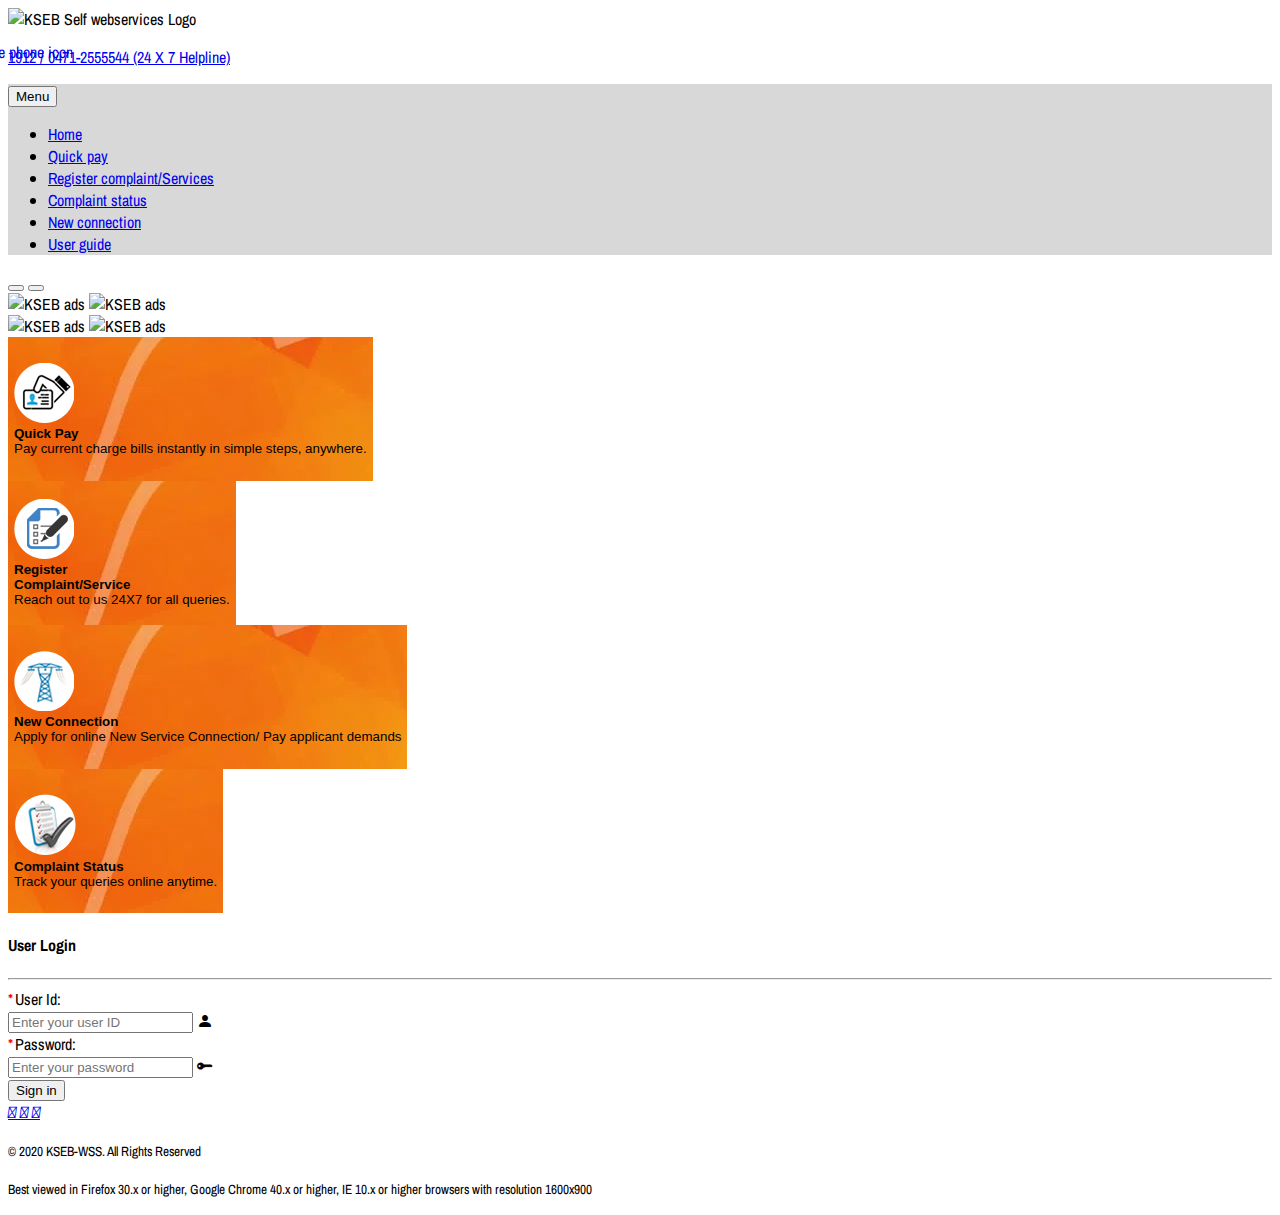
==== index.html @ 23eac4e5 "kseb-modelpage" ====
<!doctype html>
<html lang="en">

<head>
    <!-- Required meta tags -->
    <meta charset="utf-8">
    <meta name="viewport" content="width=device-width, initial-scale=1">

    <!-- Bootstrap CSS -->
    <link href="https://cdn.jsdelivr.net/npm/bootstrap@5.0.2/dist/css/bootstrap.min.css" rel="stylesheet"
        integrity="sha384-EVSTQN3/azprG1Anm3QDgpJLIm9Nao0Yz1ztcQTwFspd3yD65VohhpuuCOmLASjC" crossorigin="anonymous">
    <link rel="icon" href="/assets/img/icon.jpeg">
    <link rel="preconnect" href="https://fonts.googleapis.com">
    <link rel="preconnect" href="https://fonts.gstatic.com" crossorigin>
    <link href="https://fonts.googleapis.com/css2?family=Archivo+Narrow&display=swap" rel="stylesheet">
    <link rel="stylesheet" href="/assets/style/style.css">

    <script src="https://kit.fontawesome.com/2b0fe9856a.js" crossorigin="anonymous"></script>
    <link rel="stylesheet" href="https://cdnjs.cloudflare.com/ajax/libs/font-awesome/4.7.0/css/font-awesome.min.css">
    <link rel="stylesheet" href="https://cdn.jsdelivr.net/npm/bootstrap-icons@1.5.0/font/bootstrap-icons.css">

    <title>KSEB Web self service</title>
</head>

<body>

    <header>
        <div class="container-fluid">
            <div class="row border-bottom border-warning p-2">
                <div class="col d-flex justify-content-start justify-content-md-center">
                    <img class="img-fluid"
                        src="https://wss.kseb.in/selfservices/resources/Images/misc/KSEB_WSS_Logo.png"
                        alt="KSEB Self webservices Logo">
                </div>
                <div class="col d-none d-md-flex align-items-center justify-content-center helpline">
                    <a href="#" class="d-flex text-decoration-none helpline">
                        <img class="img helpline-phone-icon"
                            src="https://wss.kseb.in/selfservices/resources/Images/icons/phone_icon.png"
                            alt="helpline phone icon">
                        <div class="d-flex my-auto border border-warning rounded-pill px-4 fw-light">
                            <p class="text-primary my-auto small">1912 / 0471-2555544
                                <span class="text-secondary">(24 X 7 Helpline)</span>
                            </p>
                        </div>
                    </a>
                </div>
            </div>
        </div>
    </header>
    <nav class="navbar navbar-expand-lg navbar-light p-0">
        <div class="container-fluid">
            <button class="navbar-toggler border-0 ms-auto" type="button" data-bs-toggle="collapse"
                data-bs-target="#menu" aria-controls="menu" aria-expanded="false" aria-label="Toggle navigation">
                Menu
                <span class="navbar-toggler-icon"></span>
            </button>
            <div class="collapse navbar-collapse" id="menu">
                <ul class="navbar-nav mx-auto mb-2 mb-lg-0 text-uppercase">
                    <li class="nav-item mx-auto">
                        <a class="nav-link" href="index.html">Home</a>
                    </li>
                    <li class="nav-item mx-auto">
                        <a class="nav-link" href="quickpay.html">Quick pay</a>
                    </li>
                    <li class="nav-item mx-auto">
                        <a class="nav-link" href="register-complaint.html">Register complaint/Services</a>
                    </li>
                    <li class="nav-item mx-auto">
                        <a class="nav-link" href="#">Complaint status</a>
                    </li>
                    <li class="nav-item mx-auto">
                        <a class="nav-link" href="#">New connection</a>
                    </li>
                    <li class="nav-item mx-auto">
                        <a class="nav-link" href="#">User guide</a>
                    </li>
                </ul>
            </div>
        </div>
    </nav>



    <section class="ads">


        <div id="kseb-ads-carousel" class="carousel slide" data-bs-ride="carousel">
            <div class="carousel-indicators">
              <button type="button" data-bs-target="#kseb-ads-carousel" data-bs-slide-to="0" class="active bg-danger" aria-current="true" aria-label="Slide 1"></button>
              <button type="button" data-bs-target="#kseb-ads-carousel" data-bs-slide-to="1" aria-label="Slide 2" class="bg-danger"></button>
            </div>
            <div class="carousel-inner">
              <div class="carousel-item active">
                  <div class="d-flex">
                    <img src="https://live.staticflickr.com/65535/49860091727_336f212b11_c.jpg" class="w-50" alt="KSEB ads">
                    <img src="https://live.staticflickr.com/65535/49860092852_6cba6ef0ba_c.jpg" class="w-50" alt="KSEB ads">
                  </div>
              </div>
              <div class="carousel-item">
                  <div class="d-flex">
                    <img src="https://live.staticflickr.com/65535/49859244963_f034b18149_c.jpg" class="w-50" alt="KSEB ads">
                    <img src="https://live.staticflickr.com/65535/51695689180_2ef74fd9a4_c.jpg" class="w-50" alt="KSEB ads">
                  </div>
              </div>
            </div>
          </div>

     
        

    </section>



    <section>
        <div class="container overflow-hidden">
            <div class="row m-4 flex-column-reverse flex-lg-row">
                <div class="col-12 col-lg-8">
                    <div class="row g-2 g-md-3 links">
                        <div class="col-12 col-lg-6">
                            <button class="w-100 rounded-3" onclick="window.location.href='quickpay.html'">
                                <div class="row">
                                    <div class="col-auto">
                                        <img class="img rounded-circle" src="/assets/img/bill-payment.png"
                                            alt="KSEB bill-payment">
                                    </div>
                                    <div class="col">
                                        <h4 class="text-light">Quick Pay</h4>
                                        <p class="text-dark">Pay current charge bills instantly in simple steps,
                                            anywhere.</p>
                                    </div>
                                </div>
                            </button>
                        </div>
                        <div class="col-12 col-lg-6">
                            <button class="w-100 rounded-3" onclick="window.location.href='register-complaint.html'"">
                                <div class="row">
                                    <div class="col-auto">
                                        <img class="img rounded-circle" src="/assets/img/complaint-register.png"
                                            alt="KSEB complaint-register">
                                    </div>
                                    <div class="col">
                                        <h4 class="text-light">
                                            Register<br>Complaint/Service
                                        </h4>
                                        <p class="text-dark">Reach out to us 24X7 for all queries.</p>
                                    </div>
                                </div>
                            </button>
                        </div>
                        <div class="col-12 col-lg-6">
                            <button class="w-100 rounded-3" onclick="window.location.href='#'">
                                <div class="row">
                                    <div class="col-auto">
                                        <img class="img rounded-circle" src="/assets/img/new-connection.png"
                                            alt="KSEB new connection">
                                    </div>
                                    <div class="col">
                                        <h4 class="text-light">New Connection</h4>
                                        <p class="text-dark">Apply for online New Service Connection/ Pay applicant
                                            demands</p>
                                    </div>
                                </div>
                            </button>
                        </div>
                        <div class="col-12 col-lg-6">
                            <button class="w-100 rounded-3" onclick="window.location.href='#'">
                                <div class="row">
                                    <div class="col-auto">
                                        <img class="img rounded-circle" src="/assets/img/complaint-status.png"
                                            alt="KSEB new connection">
                                    </div>
                                    <div class="col">
                                        <h4 class="text-light">Complaint Status</h4>
                                        <p class="text-dark">Track your queries online anytime.</p>
                                    </div>
                                </div>
                            </button>
                        </div>

                    </div>
                </div>
                <div class="col col-lg-4 mb-3 mb-lg-0 p-3 border shadow-lg border-2 rounded-2">
                    <h4 class="text-danger">User Login</h4>
                    <hr>
                    <form id="login-form" method="post">
                        <div class="mb-3">
                            <label class="form-label float-start mb-0 required text-uppercase text-muted"
                                for="userId">User Id:</label>
                            <div class="input-group">
                                <input type="text" class="form-control shadow-none" id="userId" name="userId"
                                    placeholder="Enter your user ID">
                                <span class="input-group-text">
                                    <i class="bi bi-person-fill"></i>
                                </span>
                            </div>
                        </div>
                        <div class="mb-3">
                            <label class="form-label mb-0 required text-uppercase text-muted"
                                for="password">Password:</label>
                            <div class="input-group mb-3">
                                <input type="password" id="password" name="password" class="form-control shadow-none"
                                    placeholder="Enter your password">
                                <span class="input-group-text">
                                    <i class="bi bi-key-fill"></i>
                                </span>
                            </div>
                        </div>
                        <button type="submit" class="btn btn-primary float-end">Sign in</button>
                    </form>
                </div>
            </div>
        </div>
    </section>



    <footer class="bg-secondary mt-3">
        <div class="container">
            <div class="row">
                <div class="col d-flex justify-content-center justify-content-center fs-2">
                    <a class="text-decoration-none text-light" href="https://twitter.com/KSEBLtd">
                        <i class="fa-brands fa-twitter-square me-2"></i>
                    </a>
                    <a class="text-decoration-none text-light"
                        href="https://www.youtube.com/channel/UCAK0P7b-eQ7u5waz93Ld_Ww">
                        <i class="fa-brands fa-youtube me-2"></i>
                    </a>
                    <a class="text-decoration-none text-light" href="https://facebook.com/ksebl">
                        <i class="fa-brands fa-facebook-square me-2"></i>
                    </a>
                </div>
            </div>
            <div class="row text-light">
                <div class="col-12 col-md-3">
                    <p class="text-center">
                        <small>© 2020 KSEB-WSS. All Rights Reserved</small>
                    </p>
                </div>
                <div class="col">
                    <p class="text-center">
                        <small>Best viewed in Firefox 30.x or higher, Google Chrome 40.x or higher, IE
                            10.x or higher browsers with resolution 1600x900
                        </small>
                </div>
            </div>
        </div>
    </footer>



    <script src="https://cdn.jsdelivr.net/npm/bootstrap@5.0.2/dist/js/bootstrap.bundle.min.js"
        integrity="sha384-MrcW6ZMFYlzcLA8Nl+NtUVF0sA7MsXsP1UyJoMp4YLEuNSfAP+JcXn/tWtIaxVXM"
        crossorigin="anonymous"></script>
    <script src="https://ajax.googleapis.com/ajax/libs/jquery/3.6.0/jquery.min.js"></script>
    <script src="https://cdn.jsdelivr.net/npm/jquery-validation@1.19.3/dist/jquery.validate.js"></script>
    <script src="/assets/js/script.js"></script>


</body>

</html>
---- assets/style/style.css ----
body {
    font-family:'Archivo Narrow', sans-serif;
}


.helpline{
    position: relative;
}

.helpline-phone-icon{
    position: absolute;
    transform: translateY(-25%) translateX(-50%);
}

nav{
    background-color: rgb(216, 216, 216);
}

.nav-item:hover{
    background-color: rgb(201, 201, 201);
}

.light-gray-background{
    background-color: rgb(228, 228, 228);
}




.links div button{
    background-image: url(/assets/img/links-background.webp);
    border: none;
}

@media screen and (min-width: 0px) {
    .links div button{
        height: 7rem;
    }
}

@media screen and (min-width:768px) {
    .links div button{
        height: 9rem;
    }
}

.links div button:hover{
    background-image: linear-gradient(transparent, rgba(28, 40, 28, 0.234)),url(/assets/img/links-background.webp);
}

.links div button *{
    margin: 0;
    text-align: start;
}

.required::before{
    content: '*';
    color: red;
    margin-right: 2px;
}

input::-webkit-outer-spin-button,
input::-webkit-inner-spin-button {
  -webkit-appearance: none;
  margin: 0;
}

/* Firefox */
input[type=number] {
  -moz-appearance: textfield;
}

hr{
    color: rgb(131, 131, 131);
}

.notice-icon{
    width: 2rem;
}

#complaint-description{
    resize: none;
}


.validation-message{
    color: red;
}
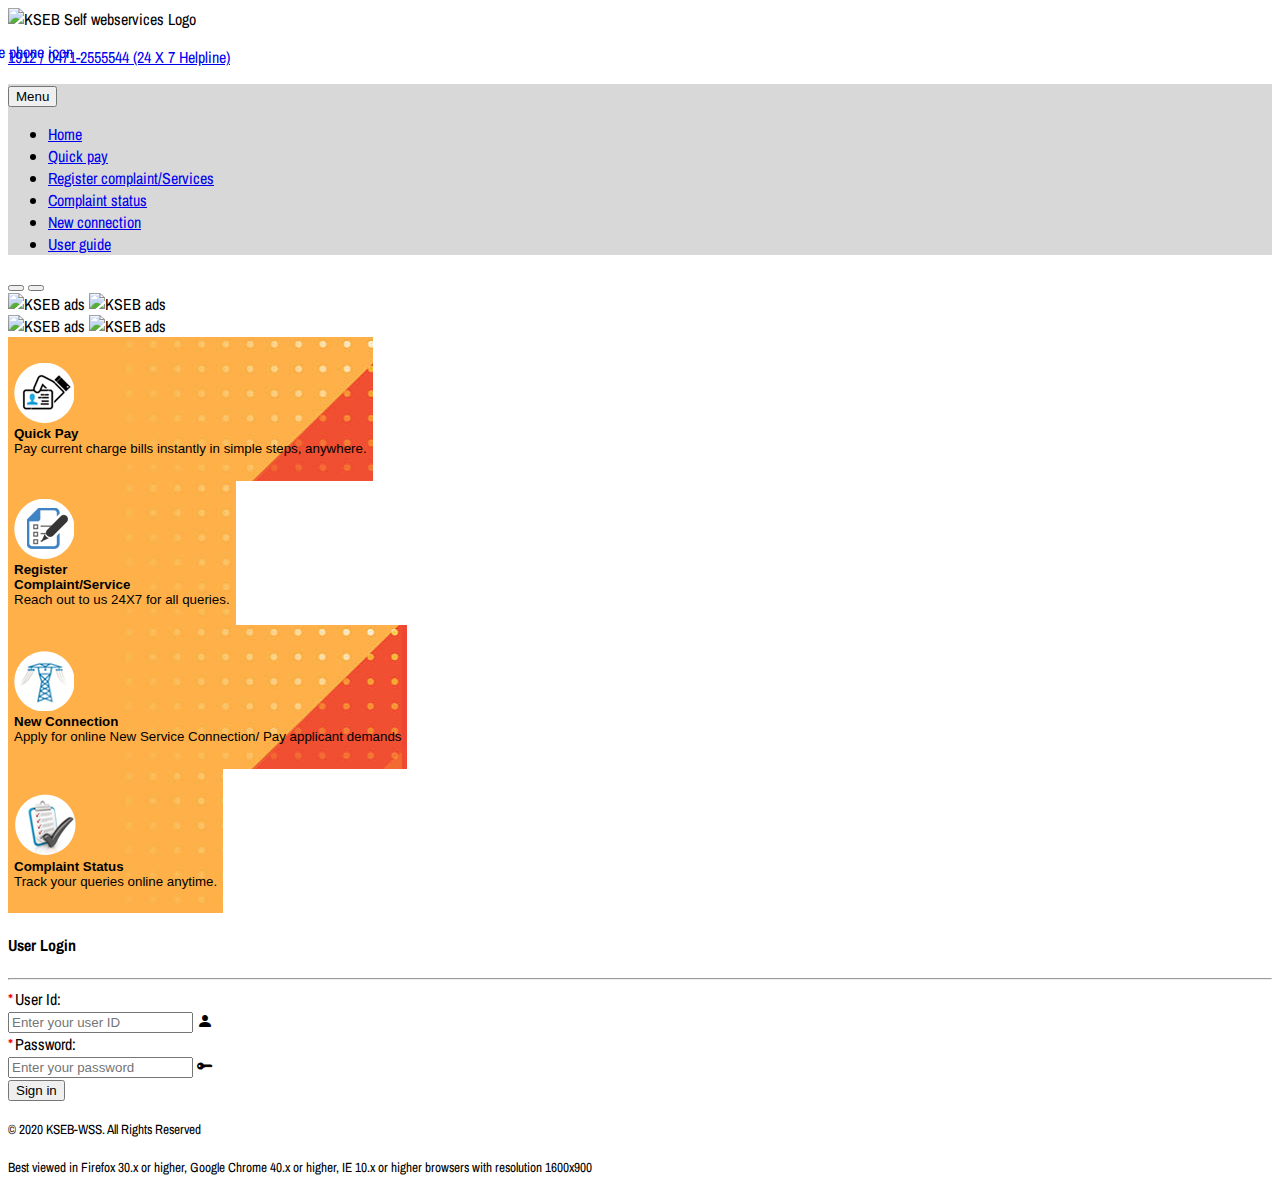
==== commit 1732dfbf: "Update index.html" ====
--- a/index.html
+++ b/index.html
@@ -9,14 +9,11 @@
     <!-- Bootstrap CSS -->
     <link href="https://cdn.jsdelivr.net/npm/bootstrap@5.0.2/dist/css/bootstrap.min.css" rel="stylesheet"
         integrity="sha384-EVSTQN3/azprG1Anm3QDgpJLIm9Nao0Yz1ztcQTwFspd3yD65VohhpuuCOmLASjC" crossorigin="anonymous">
-    <link rel="icon" href="/assets/img/icon.jpeg">
+    <link rel="icon" href="assets/img/icon.jpeg">
+    <link href="https://fonts.googleapis.com/css2?family=Archivo+Narrow&display=swap" rel="stylesheet">
     <link rel="preconnect" href="https://fonts.googleapis.com">
     <link rel="preconnect" href="https://fonts.gstatic.com" crossorigin>
-    <link href="https://fonts.googleapis.com/css2?family=Archivo+Narrow&display=swap" rel="stylesheet">
-    <link rel="stylesheet" href="/assets/style/style.css">
-
-    <script src="https://kit.fontawesome.com/2b0fe9856a.js" crossorigin="anonymous"></script>
-    <link rel="stylesheet" href="https://cdnjs.cloudflare.com/ajax/libs/font-awesome/4.7.0/css/font-awesome.min.css">
+    <link rel="stylesheet" href="assets/style/style.css">
     <link rel="stylesheet" href="https://cdn.jsdelivr.net/npm/bootstrap-icons@1.5.0/font/bootstrap-icons.css">
 
     <title>KSEB Web self service</title>
@@ -121,7 +118,7 @@
                             <button class="w-100 rounded-3" onclick="window.location.href='quickpay.html'">
                                 <div class="row">
                                     <div class="col-auto">
-                                        <img class="img rounded-circle" src="/assets/img/bill-payment.png"
+                                        <img class="img rounded-circle" src="assets/img/bill-payment.png"
                                             alt="KSEB bill-payment">
                                     </div>
                                     <div class="col">
@@ -136,7 +133,7 @@
                             <button class="w-100 rounded-3" onclick="window.location.href='register-complaint.html'"">
                                 <div class="row">
                                     <div class="col-auto">
-                                        <img class="img rounded-circle" src="/assets/img/complaint-register.png"
+                                        <img class="img rounded-circle" src="assets/img/complaint-register.png"
                                             alt="KSEB complaint-register">
                                     </div>
                                     <div class="col">
@@ -152,7 +149,7 @@
                             <button class="w-100 rounded-3" onclick="window.location.href='#'">
                                 <div class="row">
                                     <div class="col-auto">
-                                        <img class="img rounded-circle" src="/assets/img/new-connection.png"
+                                        <img class="img rounded-circle" src="assets/img/new-connection.png"
                                             alt="KSEB new connection">
                                     </div>
                                     <div class="col">
@@ -167,7 +164,7 @@
                             <button class="w-100 rounded-3" onclick="window.location.href='#'">
                                 <div class="row">
                                     <div class="col-auto">
-                                        <img class="img rounded-circle" src="/assets/img/complaint-status.png"
+                                        <img class="img rounded-circle" src="assets/img/complaint-status.png"
                                             alt="KSEB new connection">
                                     </div>
                                     <div class="col">
@@ -254,9 +251,9 @@
         crossorigin="anonymous"></script>
     <script src="https://ajax.googleapis.com/ajax/libs/jquery/3.6.0/jquery.min.js"></script>
     <script src="https://cdn.jsdelivr.net/npm/jquery-validation@1.19.3/dist/jquery.validate.js"></script>
-    <script src="/assets/js/script.js"></script>
+    <script src="assets/js/script.js"></script>
 
 
 </body>
 
-</html>+</html>
--- a/assets/style/style.css
+++ b/assets/style/style.css
@@ -28,7 +28,7 @@
 
 
 .links div button{
-    background-image: url(/assets/img/links-background.webp);
+    background-image: url(../img/links-background.jpg);
     border: none;
 }
 
@@ -45,7 +45,7 @@
 }
 
 .links div button:hover{
-    background-image: linear-gradient(transparent, rgba(28, 40, 28, 0.234)),url(/assets/img/links-background.webp);
+    background-image: linear-gradient(transparent, rgba(28, 40, 28, 0.234)),url(../img/links-background.jpg);
 }
 
 .links div button *{
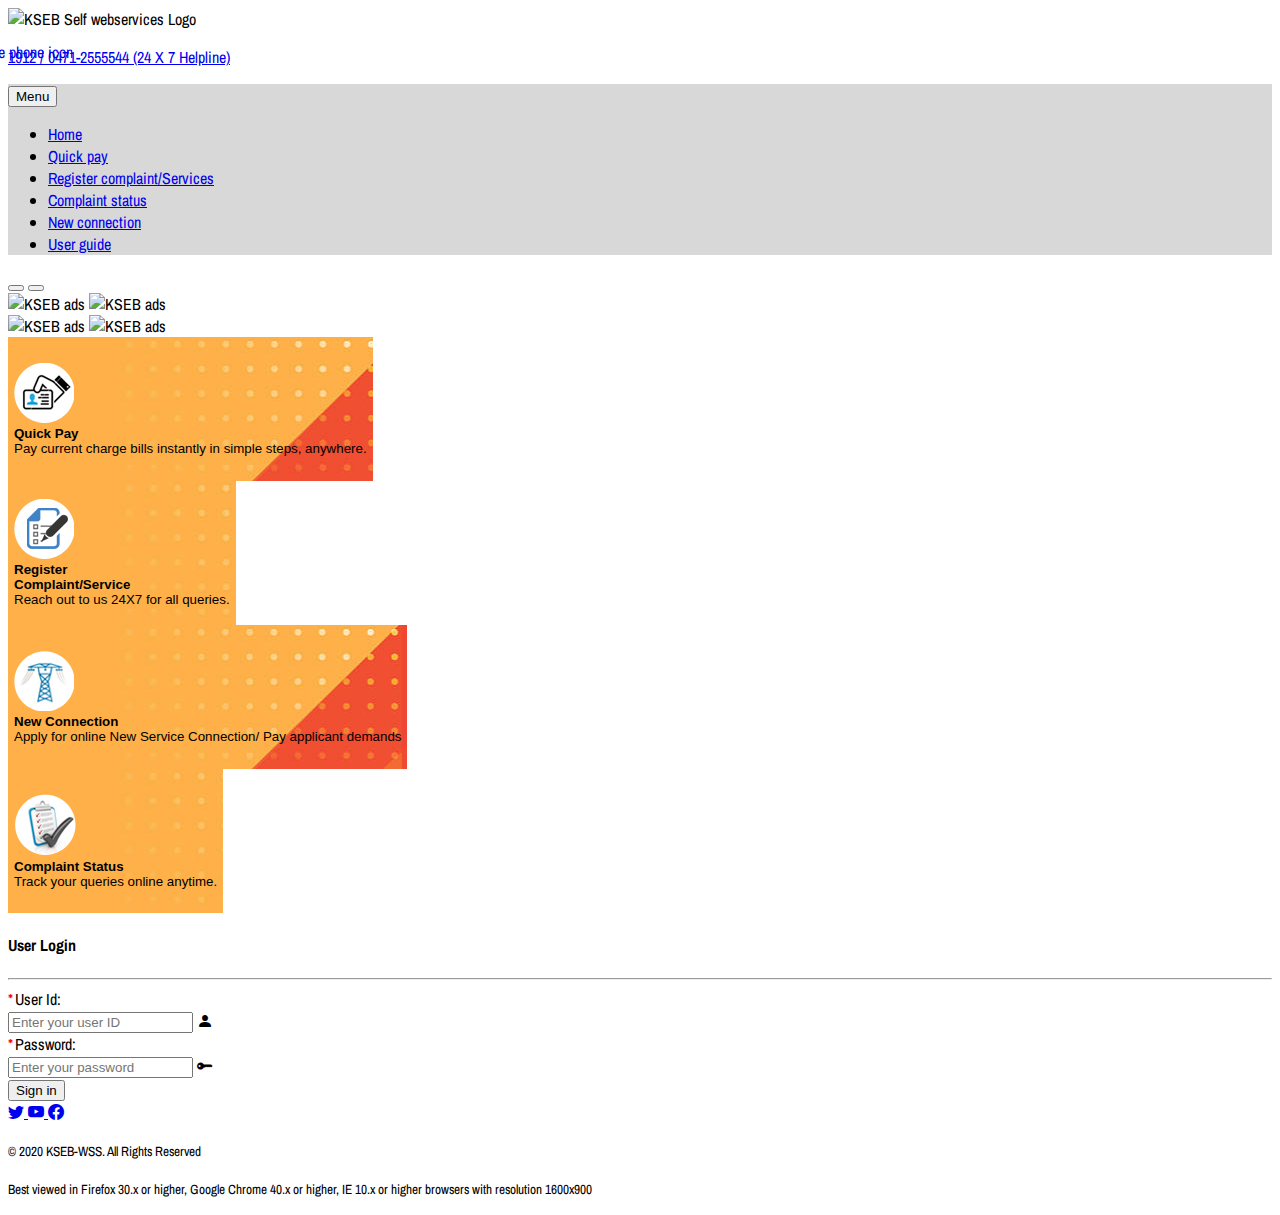
==== commit b3abd007: "Update index.html" ====
--- a/index.html
+++ b/index.html
@@ -217,14 +217,14 @@
             <div class="row">
                 <div class="col d-flex justify-content-center justify-content-center fs-2">
                     <a class="text-decoration-none text-light" href="https://twitter.com/KSEBLtd">
-                        <i class="fa-brands fa-twitter-square me-2"></i>
+                        <i class="bi bi-twitter"></i>
                     </a>
                     <a class="text-decoration-none text-light"
                         href="https://www.youtube.com/channel/UCAK0P7b-eQ7u5waz93Ld_Ww">
-                        <i class="fa-brands fa-youtube me-2"></i>
+                        <i class="bi bi-youtube"></i>
                     </a>
                     <a class="text-decoration-none text-light" href="https://facebook.com/ksebl">
-                        <i class="fa-brands fa-facebook-square me-2"></i>
+                        <i class="bi bi-facebook"></i>
                     </a>
                 </div>
             </div>
